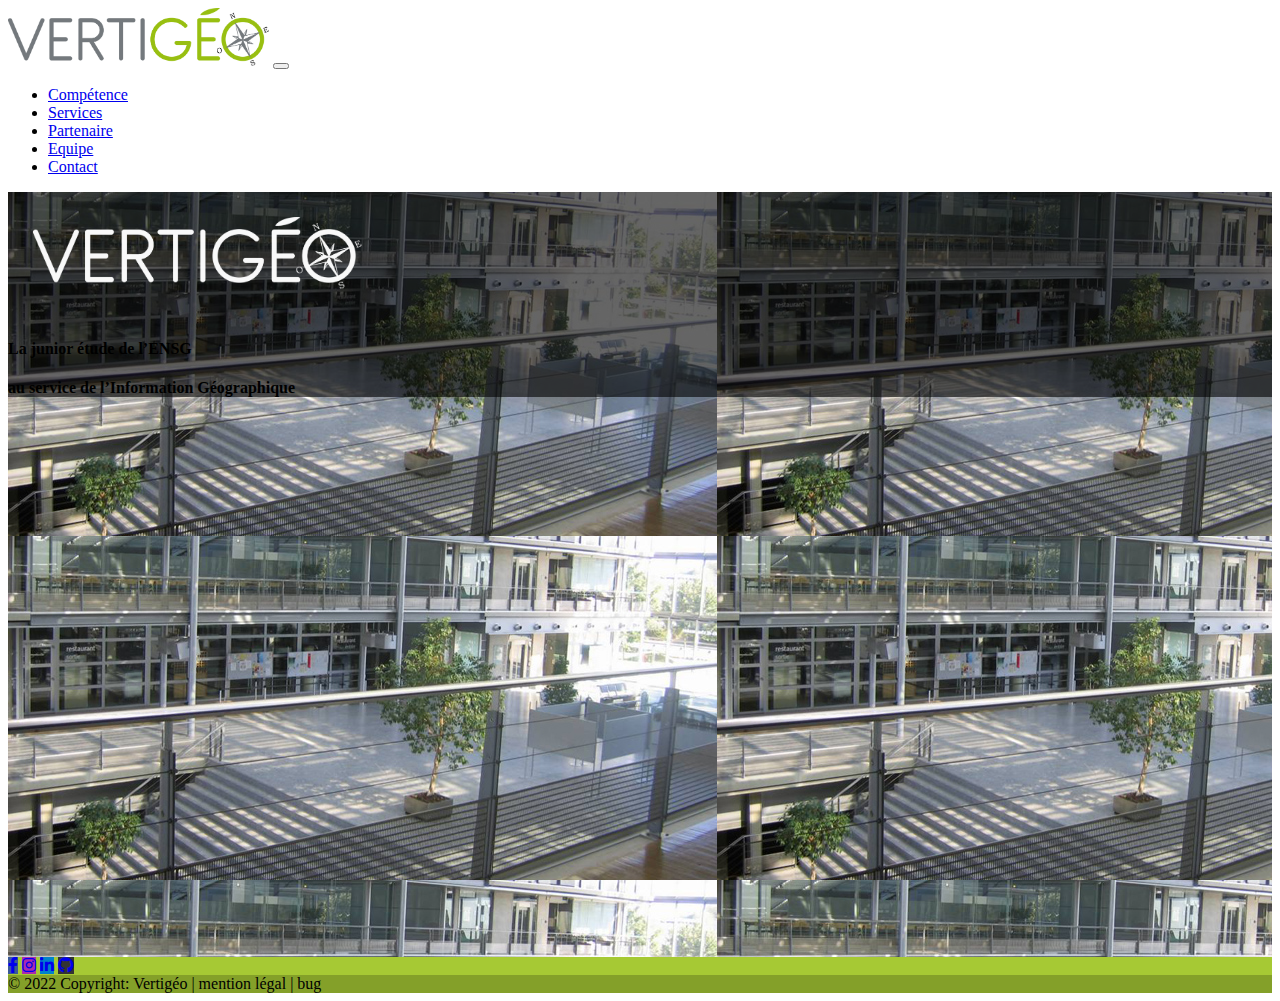
==== index.html @ 625ea604 "test bootstrap framework accueil" ====
<!DOCTYPE html>
<html lang="en">
    <head>
        <meta charset="UTF-8">
        <meta http-equiv="X-UA-Compatible" content="IE=edge">
        <meta name="viewport" content="width=device-width, initial-scale=1.0">
        <title>Vertigéo</title>
        <link rel="shortcut icon" href="img\utilisables\boussole_fond_blanc.png" type="image/x-icon">


        <!-- <link rel="stylesheet" href="css\main.css">
        <link rel="stylesheet" href="css\style.css"> -->
        <!-- no need to download the main.css from github bootrasp -->
            <!-- /*!
        * Bootstrap v5.2.1(https://getbootstrap.com/)
        * Copyright 2011-2021 The Bootstrap Authors
        * Copyright 2011-2021 Twitter, Inc.
        * Licensed under MIT (https://github.com/twbs/bootstrap/blob/main/LICENSE)
        */ -->
        <link href="https://cdn.jsdelivr.net/npm/bootstrap@5.2.1/dist/css/bootstrap.min.css" rel="stylesheet" integrity="sha384-iYQeCzEYFbKjA/T2uDLTpkwGzCiq6soy8tYaI1GyVh/UjpbCx/TYkiZhlZB6+fzT" crossorigin="anonymous">

        <!-- JavaScript Bundle with Popper -->
        <script src="https://cdn.jsdelivr.net/npm/bootstrap@5.2.1/dist/js/bootstrap.bundle.min.js" integrity="sha384-u1OknCvxWvY5kfmNBILK2hRnQC3Pr17a+RTT6rIHI7NnikvbZlHgTPOOmMi466C8" crossorigin="anonymous"></script>
        
        <!-- <script defer src="node_modules/@fortawesome/fontawesome-free/js/brands.js"></script>
        <script defer src="node_modules/@fortawesome/fontawesome-free/js/solid.js"></script>
        <script defer src="node_modules/@fortawesome/fontawesome-free/js/fontawesome.js"></script> -->
        <link
        href="https://cdnjs.cloudflare.com/ajax/libs/font-awesome/6.0.0/css/all.min.css"
        rel="stylesheet"
        />
        <script src="https://cdn.jsdelivr.net/npm/jquery@3.6.1/dist/jquery.min.js"></script>



    </head>
    <body>

        <div id="header">
        </div>

        <div
        class="p-5 text-center bg-image"
        style="
            background-image: url('img/utilisables/ENSG_hall.jpg');
            height:85vh;
        "
        >
        <div class="mask" style="background-color: rgba(0, 0, 0, 0.6); ">
            <div class="d-flex justify-content-center align-items-center h-100">
            <div class="text-white">
                <img src="img/utilisables/logo_tout_blanc.png" style="height:8vh;padding: 2%;">
                <h4 class="mb-3">La junior étude de l’ENSG</h4>
                <h4 class="mb-3">au service de l’Information Géographique</h4>
            </div>
            </div>
        </div>
        </div>
        <!-- Background image -->

        <div id="footer">
        </div>
        
        <script>
        $(function(){
          $("#header").load("./html/header.html");
        });

        $(function(){
          $("#footer").load("./html/footer.html");
        });
        </script>
        


    </body>
</html>
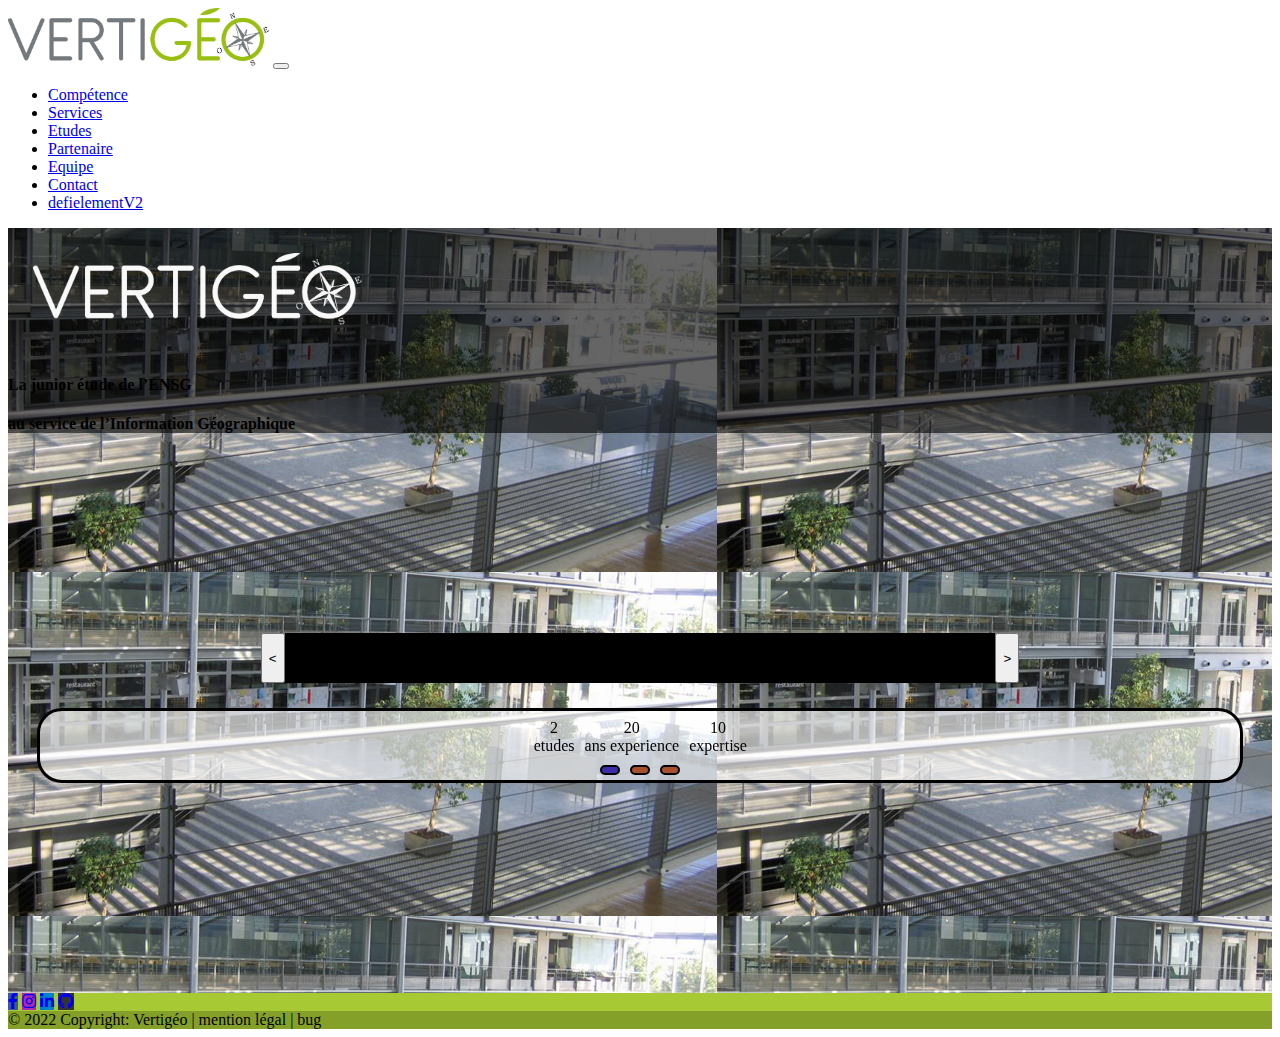
==== commit 1db6a43f: "accueil" ====
--- a/index.html
+++ b/index.html
@@ -5,73 +5,113 @@
         <meta http-equiv="X-UA-Compatible" content="IE=edge">
         <meta name="viewport" content="width=device-width, initial-scale=1.0">
         <title>Vertigéo</title>
+        <!-- browser icon -->
         <link rel="shortcut icon" href="img\utilisables\boussole_fond_blanc.png" type="image/x-icon">
 
-
-        <!-- <link rel="stylesheet" href="css\main.css">
-        <link rel="stylesheet" href="css\style.css"> -->
-        <!-- no need to download the main.css from github bootrasp -->
-            <!-- /*!
+        <!-- bootstrap 5.2.1-->
+        <!-- 
         * Bootstrap v5.2.1(https://getbootstrap.com/)
         * Copyright 2011-2021 The Bootstrap Authors
         * Copyright 2011-2021 Twitter, Inc.
-        * Licensed under MIT (https://github.com/twbs/bootstrap/blob/main/LICENSE)
-        */ -->
+        * Licensed under MIT (https://github.com/twbs/bootstrap/blob/main/LICENSE) 
+        -->
         <link href="https://cdn.jsdelivr.net/npm/bootstrap@5.2.1/dist/css/bootstrap.min.css" rel="stylesheet" integrity="sha384-iYQeCzEYFbKjA/T2uDLTpkwGzCiq6soy8tYaI1GyVh/UjpbCx/TYkiZhlZB6+fzT" crossorigin="anonymous">
-
-        <!-- JavaScript Bundle with Popper -->
         <script src="https://cdn.jsdelivr.net/npm/bootstrap@5.2.1/dist/js/bootstrap.bundle.min.js" integrity="sha384-u1OknCvxWvY5kfmNBILK2hRnQC3Pr17a+RTT6rIHI7NnikvbZlHgTPOOmMi466C8" crossorigin="anonymous"></script>
         
+        <!-- font-awsome -->
         <!-- <script defer src="node_modules/@fortawesome/fontawesome-free/js/brands.js"></script>
         <script defer src="node_modules/@fortawesome/fontawesome-free/js/solid.js"></script>
         <script defer src="node_modules/@fortawesome/fontawesome-free/js/fontawesome.js"></script> -->
-        <link
-        href="https://cdnjs.cloudflare.com/ajax/libs/font-awesome/6.0.0/css/all.min.css"
-        rel="stylesheet"
-        />
+        <link href="https://cdnjs.cloudflare.com/ajax/libs/font-awesome/6.0.0/css/all.min.css" rel="stylesheet"/>
         <script src="https://cdn.jsdelivr.net/npm/jquery@3.6.1/dist/jquery.min.js"></script>
 
+        <!-- local style -->
+        <link rel="stylesheet" href="./js/OwlCarousel2-2.3.4/dist/assets/owl.carousel.min.css">
+
+        <link rel="stylesheet" href="./css/index.css">
+        
+        <!-- local script-->
+        <script src="./js/OwlCarousel2-2.3.4//dist/owl.carousel.min.js"></script>
+
+        <link rel="stylesheet" href="./css/carousel.css">
+        <link rel="stylesheet" href="./css/commonStyle.css">
+        
+    </head>
+    <body>
+        <div id="header"></div>
+
+        <div class="p-5 text-center bg-image">
+            <div class="mask">
+                <div class="d-flex justify-content-center align-items-center h-100">
+                    <div class="text-white">
+                        <img src="img/utilisables/logo_tout_blanc.png" id="logo_tout_blanc">
+                        <h4 class="mb-3">La junior étude de l’ENSG</h4>
+                        <h4 class="mb-3">au service de l’Information Géographique</h4>
+                    </div>
+                </div>
+            </div>
+
+            <div id="defilementAccueil">
+
+                <div id="containerbtnDefilementV2">
+                    <button class="customPrevBtn" type="button">
+                        <
+                        <!-- <span class="carousel-control-prev-icon" aria-hidden="true"></span> -->
+                        <!-- <span class="visually-hidden">Previous</span> -->
+                    </button>
+    
+                    <div style="width:100%;height:100%;background-color: black;"></div>
+            
+                    <button class="customNextBtn">
+                        >
+
+                        <!-- <span class="carousel-control-next-icon" aria-hidden="true"></span>
+                        <span class="visually-hidden">Next</span> -->
+                    </button>
+                </div>
+    
+                    <div class="MainContainercarouselHeader">
+                        <div class="ContainercarouselCompetence">
+                            <div class="owl-carousel owl-theme">
+                                    <div style="display: flex; justify-content: space-evenly;">
+                                        <span style="margin: 5px; text-align: center;"> 2 <br> etudes </span>
+                                        <span  style="margin: 5px; text-align: center;">20 <br> ans experience</span> 
+                                        <span  style="margin: 5px; text-align: center;">10 <br> expertise</span>  
+                                    </div>  
+    
+                                    <div style="display: flex; justify-content: space-evenly;">
+                                        <span style="margin: 5px; text-align: center;"> 2 <br> etudes </span>
+                                        <span  style="margin: 5px; text-align: center;">20 <br> ans experience</span> 
+                                        <span  style="margin: 5px; text-align: center;">10 <br> expertise</span>  
+                                    </div>
+    
+                                    <div style="display: flex; justify-content: space-evenly;">
+                                        <span style="margin: 5px; text-align: center;"> 2 <br> etudes </span>
+                                        <span  style="margin: 5px; text-align: center;">20 <br> ans experience</span> 
+                                        <span  style="margin: 5px; text-align: center;">10 <br> expertise</span>  
+                                    </div>
+                            </div>
+                        </div>
+                    </div>
+                </div>
+
+                
+        </div>
+
+       
 
 
-    </head>
-    <body>
+        <div id="footer"></div>
+        
+    <script>
+    $(function(){
+    $("#header").load("./html/navbar.html");
+    });
 
-        <div id="header">
-        </div>
-
-        <div
-        class="p-5 text-center bg-image"
-        style="
-            background-image: url('img/utilisables/ENSG_hall.jpg');
-            height:85vh;
-        "
-        >
-        <div class="mask" style="background-color: rgba(0, 0, 0, 0.6); ">
-            <div class="d-flex justify-content-center align-items-center h-100">
-            <div class="text-white">
-                <img src="img/utilisables/logo_tout_blanc.png" style="height:8vh;padding: 2%;">
-                <h4 class="mb-3">La junior étude de l’ENSG</h4>
-                <h4 class="mb-3">au service de l’Information Géographique</h4>
-            </div>
-            </div>
-        </div>
-        </div>
-        <!-- Background image -->
-
-        <div id="footer">
-        </div>
-        
-        <script>
-        $(function(){
-          $("#header").load("./html/header.html");
-        });
-
-        $(function(){
-          $("#footer").load("./html/footer.html");
-        });
-        </script>
-        
-
-
+    $(function(){
+    $("#footer").load("./html/footer.html");
+    });
+    </script>    
+        <script src="./js/carouselDefilementV2.js"></script>
     </body>
 </html>--- a/css/index.css
+++ b/css/index.css
@@ -0,0 +1,20 @@
+.bg-image {
+  background-image: url('../img/utilisables/ENSG_hall.jpg');
+  background-size:inherit;
+  height:85vh;
+}
+.mask{
+  background-color: rgba(0, 0, 0, 0.6);
+}
+
+#logo_tout_blanc{
+  height:8vh;padding: 2%;
+}
+
+#defilementAccueil{
+  display: flex;
+  flex-direction: column;
+  justify-content: space-between;
+  margin: auto;
+  margin-top: 200px;
+}--- a/css/carousel.css
+++ b/css/carousel.css
@@ -0,0 +1,117 @@
+.customNextBtn, .customPrevBtn {
+    height: 150px;
+}
+
+
+.card {
+    width: 300px;
+    height: 250px;
+}
+
+
+.card-img {
+    width: 300px;
+    height: 170px;
+
+}
+
+.owl-carousel .owl-item img {
+    display: block;
+    width: 100%;
+    height: 130%;
+}
+
+
+.owl-carousel.owl-drag .owl-item{
+    display: flex;
+    justify-content: center;
+
+}
+
+.ContainercarouselCompetence {
+    width:85%;
+
+}
+.MainContainercarouselCompetence{
+    background-color: rgba(105, 99, 92, 0.637);
+    display: flex;
+    width: 95%;
+    height: fit-content;
+    margin: auto;
+    border-style: solid;
+    border-radius: 50px;
+    align-items: center;
+    justify-content: space-around;
+    padding-block-start: 3px;
+    object-fit: contain;
+}
+
+.MainContainercarouselHeader {
+    background-color: rgba(255, 255, 255, 0.64);
+    display: flex;
+    width: 95%;
+    height: fit-content;
+    margin: auto;
+    margin-top: 25px;
+    border-style: solid;
+    border-radius: 25px;
+    align-items: center;
+    justify-content: space-around;
+    padding-block-start: 3px;
+    object-fit: contain;
+
+  }
+
+
+
+.owl-dots{
+/* background-color: rgb(202, 63, 7); */
+display: flex;
+justify-content: center;
+
+/* margin: 5px;
+border-style: solid;
+border-width: 2px;
+border-radius: 5px; */
+}
+
+.owl-carousel .owl-nav button.owl-next, .owl-carousel .owl-nav button.owl-prev, .owl-carousel button.owl-dot {
+    background-color: rgb(168, 79, 44);
+    width: 20px;
+    height: 10px;
+    margin: 5px;
+    border-style: solid;
+    border-width: 2px;
+    border-radius: 10px;
+    }
+
+    .owl-carousel .owl-nav button.owl-next, .owl-carousel .owl-nav button.owl-prev, .owl-carousel button.owl-dot.active{
+        background-color: rgb(63, 44, 168);
+        width: 20px;
+        height: 10px;
+        margin: 5px;
+        border-style: solid;
+        border-width: 2px;
+        border-radius: 10px;
+        }
+
+.btn-moreInfo-competence{
+    background-color:  rgba(151, 191, 17, 0.85);
+    margin: 30px 30px 0 30px;
+    height: 60px;
+    border-radius: 0px;
+}
+
+#containerbtnDefilementV2{
+    display: flex;
+    flex-direction: row;
+    height: 50px;
+    margin:0 20% 0 20%;
+    justify-content: space-between;
+    /* background-color: black; */
+
+}
+
+#containerbtnDefilementV2 .customNextBtn, #containerbtnDefilementV2 .customPrevBtn{
+    height: 50px;
+}--- a/css/commonStyle.css
+++ b/css/commonStyle.css
@@ -0,0 +1,5 @@
+h1, h2, p{
+    text-align: center;
+    text-decoration: underline;
+    text-decoration-color: rgba(151, 191, 17, 0.85);
+}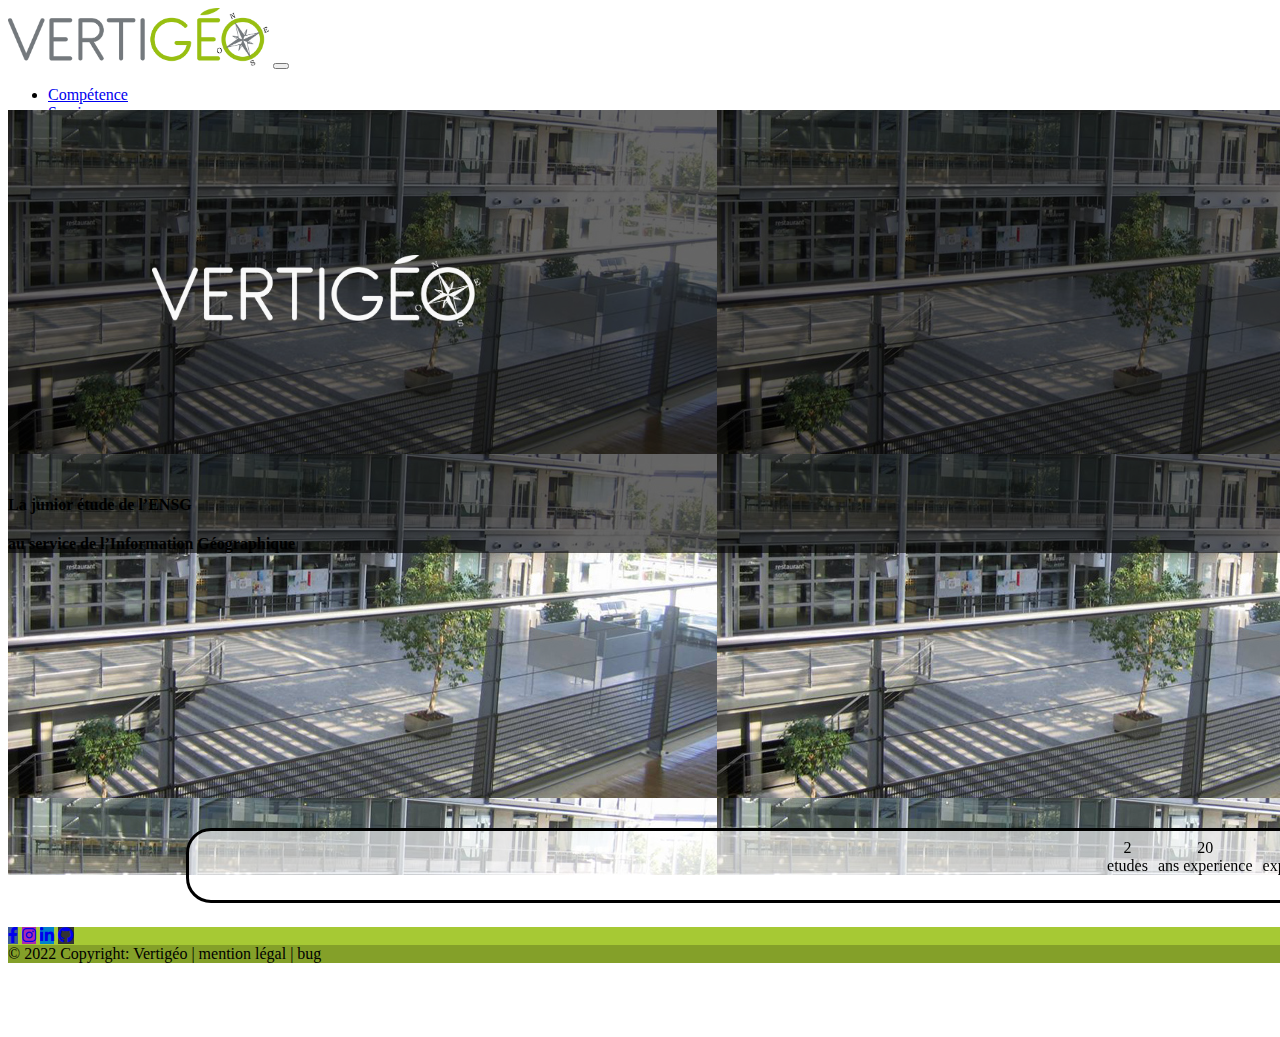
==== commit 77a77f2f: "partenaire" ====
--- a/index.html
+++ b/index.html
@@ -40,7 +40,7 @@
     <body>
         <div id="header"></div>
 
-        <div class="p-5 text-center bg-image">
+        <div class="p-5 text-center bg-image" id ="bodyContainer">
             <div class="mask">
                 <div class="d-flex justify-content-center align-items-center h-100">
                     <div class="text-white">
--- a/css/commonStyle.css
+++ b/css/commonStyle.css
@@ -2,4 +2,27 @@
     text-align: center;
     text-decoration: underline;
     text-decoration-color: rgba(151, 191, 17, 0.85);
-}+}
+
+body
+{
+    display: grid;
+    grid-template-rows: 10% 80% 10%;
+}
+
+#header
+{
+    grid-row: 1;
+}
+
+#footer
+{
+    grid-row: 3;
+    height: auto;
+}
+
+#bodyContainer
+{
+    grid-row: 2;
+    object-fit: contain;
+}
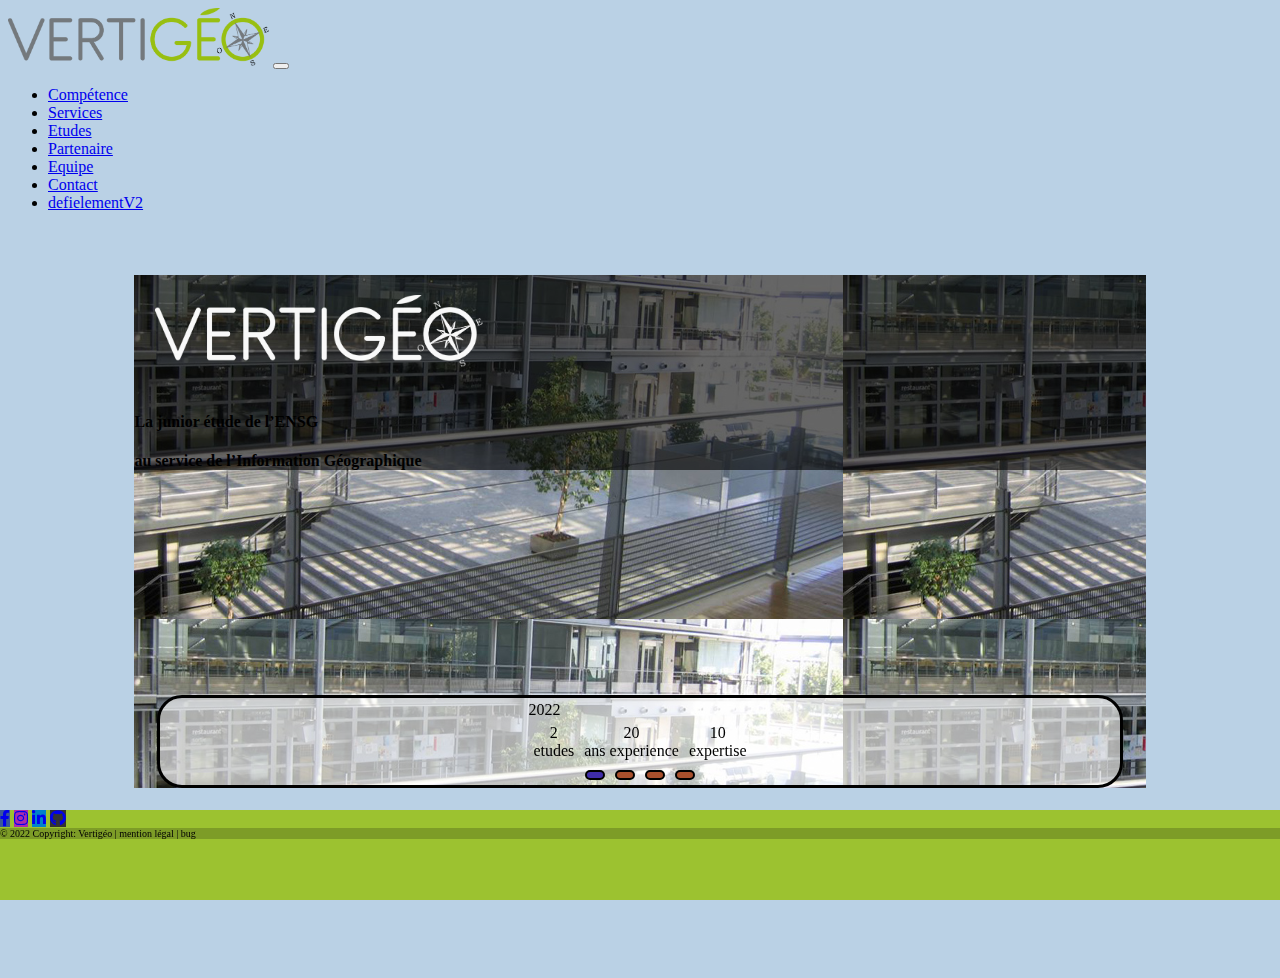
==== commit b27f711c: "partenaire" ====
--- a/index.html
+++ b/index.html
@@ -35,6 +35,8 @@
 
         <link rel="stylesheet" href="./css/carousel.css">
         <link rel="stylesheet" href="./css/commonStyle.css">
+        <link rel="stylesheet" href="./css/header_footer.css">
+        
         
     </head>
     <body>
@@ -53,55 +55,56 @@
 
             <div id="defilementAccueil">
 
-                <div id="containerbtnDefilementV2">
-                    <button class="customPrevBtn" type="button">
-                        <
-                        <!-- <span class="carousel-control-prev-icon" aria-hidden="true"></span> -->
-                        <!-- <span class="visually-hidden">Previous</span> -->
-                    </button>
-    
-                    <div style="width:100%;height:100%;background-color: black;"></div>
-            
-                    <button class="customNextBtn">
-                        >
-
-                        <!-- <span class="carousel-control-next-icon" aria-hidden="true"></span>
-                        <span class="visually-hidden">Next</span> -->
-                    </button>
-                </div>
-    
                     <div class="MainContainercarouselHeader">
                         <div class="ContainercarouselCompetence">
                             <div class="owl-carousel owl-theme">
-                                    <div style="display: flex; justify-content: space-evenly;">
+                              
+                                    <div class ="yearActivity">
+                                        <div>2022</div>
+                                        <div style="display: flex; justify-content: space-evenly;">
                                         <span style="margin: 5px; text-align: center;"> 2 <br> etudes </span>
                                         <span  style="margin: 5px; text-align: center;">20 <br> ans experience</span> 
                                         <span  style="margin: 5px; text-align: center;">10 <br> expertise</span>  
+                                        </div>
                                     </div>  
-    
-                                    <div style="display: flex; justify-content: space-evenly;">
+              
+                                    <div class ="yearActivity">
+                                        <div>2022</div>
+                                        <div style="display: flex; justify-content: space-evenly;">
                                         <span style="margin: 5px; text-align: center;"> 2 <br> etudes </span>
                                         <span  style="margin: 5px; text-align: center;">20 <br> ans experience</span> 
                                         <span  style="margin: 5px; text-align: center;">10 <br> expertise</span>  
-                                    </div>
-    
-                                    <div style="display: flex; justify-content: space-evenly;">
+                                        </div>
+                                    </div>  
+              
+                                    <div class ="yearActivity">
+                                        <div>2022</div>
+                                        <div style="display: flex; justify-content: space-evenly;">
                                         <span style="margin: 5px; text-align: center;"> 2 <br> etudes </span>
                                         <span  style="margin: 5px; text-align: center;">20 <br> ans experience</span> 
                                         <span  style="margin: 5px; text-align: center;">10 <br> expertise</span>  
-                                    </div>
+                                        </div>
+                                    </div>  
+
+                                    <div class ="yearActivity">
+                                        <div>2022</div>
+                                        <div style="display: flex; justify-content: space-evenly;">
+                                        <span style="margin: 5px; text-align: center;"> 2 <br> etudes </span>
+                                        <span  style="margin: 5px; text-align: center;">20 <br> ans experience</span> 
+                                        <span  style="margin: 5px; text-align: center;">10 <br> expertise</span>  
+                                        </div>
+                                    </div>  
+
                             </div>
                         </div>
                     </div>
                 </div>
+              
 
-                
         </div>
 
-       
-
-
-        <div id="footer"></div>
+         
+        <div id="footerContainer"></div>
         
     <script>
     $(function(){
@@ -109,7 +112,7 @@
     });
 
     $(function(){
-    $("#footer").load("./html/footer.html");
+    $("#footerContainer").load("./html/footer.html");
     });
     </script>    
         <script src="./js/carouselDefilementV2.js"></script>
--- a/css/index.css
+++ b/css/index.css
@@ -17,4 +17,9 @@
   justify-content: space-between;
   margin: auto;
   margin-top: 200px;
+}
+
+body
+{
+  background-color: rgb(186, 209, 229);
 }--- a/css/commonStyle.css
+++ b/css/commonStyle.css
@@ -1,28 +1,19 @@
 h1, h2, p{
     text-align: center;
-    text-decoration: underline;
-    text-decoration-color: rgba(151, 191, 17, 0.85);
-}
-
-body
-{
-    display: grid;
-    grid-template-rows: 10% 80% 10%;
-}
-
-#header
-{
-    grid-row: 1;
-}
-
-#footer
-{
-    grid-row: 3;
-    height: auto;
+    /* text-decoration: underline;
+    text-decoration-color: rgba(151, 191, 17, 0.85); */
 }
 
 #bodyContainer
 {
-    grid-row: 2;
-    object-fit: contain;
+    position: relative;
+    padding: auto;
+    margin-top: 5%;
+    margin-left: 10%;
+    margin-right: 10%;
+    margin-bottom: 15%;
+    width: 80%;
+
+    height: 80%;
 }
+
--- a/css/header_footer.css
+++ b/css/header_footer.css
@@ -0,0 +1,23 @@
+#footer
+{
+  position: fixed;
+  bottom: 0%;
+  left:0%;
+  width: 100%;
+  height: 10%;
+  object-fit: contain;
+
+}
+
+#p-3{
+  padding:0px;
+  box-sizing:content-box;
+}
+
+#mentionLegal
+{
+  width: 100%;
+  height: 15%;
+  background-color: aqua;
+  font-size: 10px;;
+}